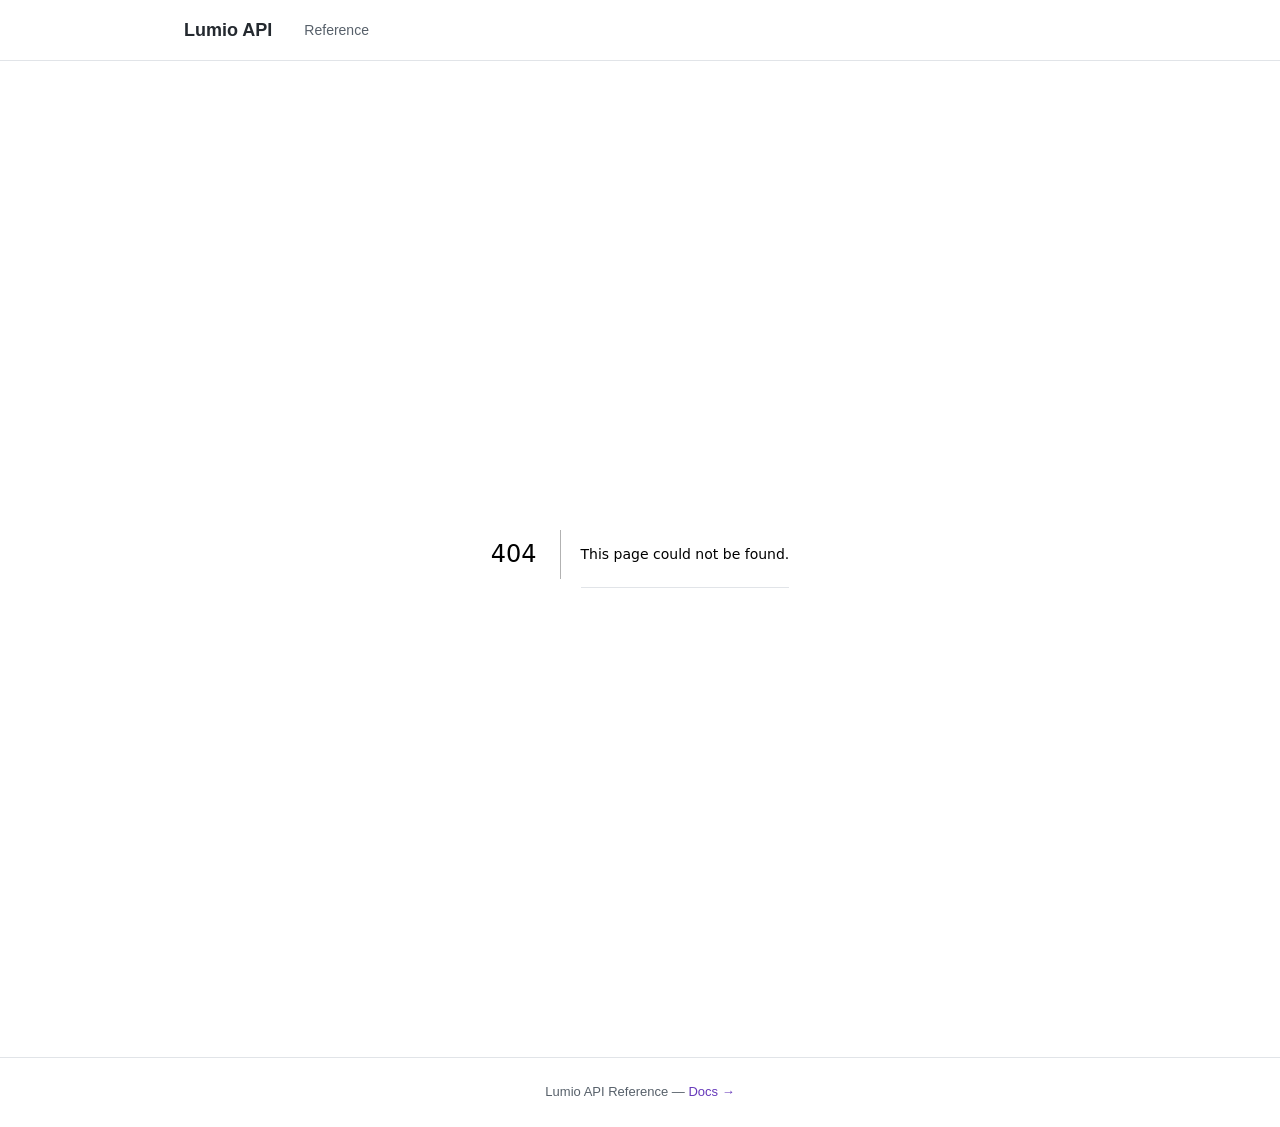
==== 404/index.html @ 7cd81c5e "deploy: azziti/github-pages-playground@f077be2ea34059d760a92d391251ad3bfc9d5662" ====
<!DOCTYPE html><!--k6LeNqchuzQPz_uEI7_64--><html lang="en"><head><meta charSet="utf-8"/><meta name="viewport" content="width=device-width, initial-scale=1"/><link rel="stylesheet" href="/_next/static/css/b243f9c779c6635c.css" data-precedence="next"/><link rel="preload" as="script" fetchPriority="low" href="/_next/static/chunks/webpack-234bf3a945b319bf.js"/><script src="/_next/static/chunks/87c73c54-24122e7b92478d00.js" async=""></script><script src="/_next/static/chunks/18-a1e41ac23104e71f.js" async=""></script><script src="/_next/static/chunks/main-app-b08ceacb4e4d9fac.js" async=""></script><script src="/_next/static/chunks/664-6d821dc1aacb6b48.js" async=""></script><script src="/_next/static/chunks/app/page-13daff9dc4278129.js" async=""></script><meta name="robots" content="noindex"/><title>404: This page could not be found.</title><title>Lumio API Reference</title><meta name="description" content="Lumio API reference documentation"/><script src="/_next/static/chunks/polyfills-42372ed130431b0a.js" noModule=""></script></head><body><div hidden=""><!--$--><!--/$--></div><header class="header"><div class="header-inner"><a class="header-logo" href="/">Lumio API</a><nav><ul class="header-nav"><li><a href="/reference/">Reference</a></li></ul></nav></div></header><main class="main"><div style="font-family:system-ui,&quot;Segoe UI&quot;,Roboto,Helvetica,Arial,sans-serif,&quot;Apple Color Emoji&quot;,&quot;Segoe UI Emoji&quot;;height:100vh;text-align:center;display:flex;flex-direction:column;align-items:center;justify-content:center"><div><style>body{color:#000;background:#fff;margin:0}.next-error-h1{border-right:1px solid rgba(0,0,0,.3)}@media (prefers-color-scheme:dark){body{color:#fff;background:#000}.next-error-h1{border-right:1px solid rgba(255,255,255,.3)}}</style><h1 class="next-error-h1" style="display:inline-block;margin:0 20px 0 0;padding:0 23px 0 0;font-size:24px;font-weight:500;vertical-align:top;line-height:49px">404</h1><div style="display:inline-block"><h2 style="font-size:14px;font-weight:400;line-height:49px;margin:0">This page could not be found.</h2></div></div></div><!--$--><!--/$--></main><footer class="footer"><p>Lumio API Reference — <a href="https://docs.lumio.dev">Docs →</a></p></footer><script src="/_next/static/chunks/webpack-234bf3a945b319bf.js" id="_R_" async=""></script><script>(self.__next_f=self.__next_f||[]).push([0])</script><script>self.__next_f.push([1,"1:\"$Sreact.fragment\"\n2:I[9664,[\"664\",\"static/chunks/664-6d821dc1aacb6b48.js\",\"974\",\"static/chunks/app/page-13daff9dc4278129.js\"],\"\"]\n3:I[5341,[],\"\"]\n4:I[25,[],\"\"]\n5:I[5104,[],\"OutletBoundary\"]\n7:I[7158,[],\"AsyncMetadataOutlet\"]\n9:I[5104,[],\"ViewportBoundary\"]\nb:I[5104,[],\"MetadataBoundary\"]\nc:\"$Sreact.suspense\"\ne:I[4431,[],\"\"]\n:HL[\"/_next/static/css/b243f9c779c6635c.css\",\"style\"]\n"])</script><script>self.__next_f.push([1,"0:{\"P\":null,\"b\":\"k6LeNqchuzQPz-uEI7_64\",\"p\":\"\",\"c\":[\"\",\"_not-found\",\"\"],\"i\":false,\"f\":[[[\"\",{\"children\":[\"/_not-found\",{\"children\":[\"__PAGE__\",{}]}]},\"$undefined\",\"$undefined\",true],[\"\",[\"$\",\"$1\",\"c\",{\"children\":[[[\"$\",\"link\",\"0\",{\"rel\":\"stylesheet\",\"href\":\"/_next/static/css/b243f9c779c6635c.css\",\"precedence\":\"next\",\"crossOrigin\":\"$undefined\",\"nonce\":\"$undefined\"}]],[\"$\",\"html\",null,{\"lang\":\"en\",\"children\":[\"$\",\"body\",null,{\"children\":[[\"$\",\"header\",null,{\"className\":\"header\",\"children\":[\"$\",\"div\",null,{\"className\":\"header-inner\",\"children\":[[\"$\",\"$L2\",null,{\"href\":\"/\",\"className\":\"header-logo\",\"children\":\"Lumio API\"}],[\"$\",\"nav\",null,{\"children\":[\"$\",\"ul\",null,{\"className\":\"header-nav\",\"children\":[\"$\",\"li\",null,{\"children\":[\"$\",\"$L2\",null,{\"href\":\"/reference\",\"children\":\"Reference\"}]}]}]}]]}]}],[\"$\",\"main\",null,{\"className\":\"main\",\"children\":[\"$\",\"$L3\",null,{\"parallelRouterKey\":\"children\",\"error\":\"$undefined\",\"errorStyles\":\"$undefined\",\"errorScripts\":\"$undefined\",\"template\":[\"$\",\"$L4\",null,{}],\"templateStyles\":\"$undefined\",\"templateScripts\":\"$undefined\",\"notFound\":\"$undefined\",\"forbidden\":\"$undefined\",\"unauthorized\":\"$undefined\"}]}],[\"$\",\"footer\",null,{\"className\":\"footer\",\"children\":[\"$\",\"p\",null,{\"children\":[\"Lumio API Reference — \",[\"$\",\"a\",null,{\"href\":\"https://docs.lumio.dev\",\"children\":\"Docs →\"}]]}]}]]}]}]]}],{\"children\":[\"/_not-found\",[\"$\",\"$1\",\"c\",{\"children\":[null,[\"$\",\"$L3\",null,{\"parallelRouterKey\":\"children\",\"error\":\"$undefined\",\"errorStyles\":\"$undefined\",\"errorScripts\":\"$undefined\",\"template\":[\"$\",\"$L4\",null,{}],\"templateStyles\":\"$undefined\",\"templateScripts\":\"$undefined\",\"notFound\":\"$undefined\",\"forbidden\":\"$undefined\",\"unauthorized\":\"$undefined\"}]]}],{\"children\":[\"__PAGE__\",[\"$\",\"$1\",\"c\",{\"children\":[[[\"$\",\"title\",null,{\"children\":\"404: This page could not be found.\"}],[\"$\",\"div\",null,{\"style\":{\"fontFamily\":\"system-ui,\\\"Segoe UI\\\",Roboto,Helvetica,Arial,sans-serif,\\\"Apple Color Emoji\\\",\\\"Segoe UI Emoji\\\"\",\"height\":\"100vh\",\"textAlign\":\"center\",\"display\":\"flex\",\"flexDirection\":\"column\",\"alignItems\":\"center\",\"justifyContent\":\"center\"},\"children\":[\"$\",\"div\",null,{\"children\":[[\"$\",\"style\",null,{\"dangerouslySetInnerHTML\":{\"__html\":\"body{color:#000;background:#fff;margin:0}.next-error-h1{border-right:1px solid rgba(0,0,0,.3)}@media (prefers-color-scheme:dark){body{color:#fff;background:#000}.next-error-h1{border-right:1px solid rgba(255,255,255,.3)}}\"}}],[\"$\",\"h1\",null,{\"className\":\"next-error-h1\",\"style\":{\"display\":\"inline-block\",\"margin\":\"0 20px 0 0\",\"padding\":\"0 23px 0 0\",\"fontSize\":24,\"fontWeight\":500,\"verticalAlign\":\"top\",\"lineHeight\":\"49px\"},\"children\":404}],[\"$\",\"div\",null,{\"style\":{\"display\":\"inline-block\"},\"children\":[\"$\",\"h2\",null,{\"style\":{\"fontSize\":14,\"fontWeight\":400,\"lineHeight\":\"49px\",\"margin\":0},\"children\":\"This page could not be found.\"}]}]]}]}]],null,[\"$\",\"$L5\",null,{\"children\":[\"$L6\",[\"$\",\"$L7\",null,{\"promise\":\"$@8\"}]]}]]}],{},null,false]},null,false]},null,false],[\"$\",\"$1\",\"h\",{\"children\":[[\"$\",\"meta\",null,{\"name\":\"robots\",\"content\":\"noindex\"}],[[\"$\",\"$L9\",null,{\"children\":\"$La\"}],null],[\"$\",\"$Lb\",null,{\"children\":[\"$\",\"div\",null,{\"hidden\":true,\"children\":[\"$\",\"$c\",null,{\"fallback\":null,\"children\":\"$Ld\"}]}]}]]}],false]],\"m\":\"$undefined\",\"G\":[\"$e\",[]],\"s\":false,\"S\":true}\n"])</script><script>self.__next_f.push([1,"a:[[\"$\",\"meta\",\"0\",{\"charSet\":\"utf-8\"}],[\"$\",\"meta\",\"1\",{\"name\":\"viewport\",\"content\":\"width=device-width, initial-scale=1\"}]]\n6:null\n"])</script><script>self.__next_f.push([1,"8:{\"metadata\":[[\"$\",\"title\",\"0\",{\"children\":\"Lumio API Reference\"}],[\"$\",\"meta\",\"1\",{\"name\":\"description\",\"content\":\"Lumio API reference documentation\"}]],\"error\":null,\"digest\":\"$undefined\"}\n"])</script><script>self.__next_f.push([1,"d:\"$8:metadata\"\n"])</script></body></html>
---- _next/static/css/b243f9c779c6635c.css ----
*,:after,:before{box-sizing:border-box;margin:0;padding:0}:root{--bg:#ffffff;--surface:#f8f9fa;--border:#e1e4e8;--text:#24292f;--muted:#57606a;--accent:#6639ba;--code-bg:#f6f8fa;--radius:6px;--width:960px}body{font-family:-apple-system,BlinkMacSystemFont,Segoe UI,Helvetica,Arial,sans-serif;font-size:16px;line-height:1.6;color:var(--text);background:var(--bg);min-height:100vh;display:flex;flex-direction:column}a{color:var(--accent);text-decoration:none}a:hover{text-decoration:underline}.header{border-bottom:1px solid var(--border);position:-webkit-sticky;position:sticky;top:0;background:var(--bg);z-index:100}.header-inner{max-width:var(--width);margin:0 auto;padding:0 24px;height:60px;display:flex;align-items:center;gap:32px}.header-logo{font-weight:700;font-size:18px;color:var(--text)}.header-logo:hover{text-decoration:none;color:var(--accent)}.header-nav{display:flex;gap:24px;list-style:none}.header-nav a{font-size:14px;font-weight:500;color:var(--muted)}.header-nav a:hover{color:var(--accent);text-decoration:none}.main{flex:1 1;max-width:var(--width);width:100%;margin:0 auto;padding:48px 24px}.footer{border-top:1px solid var(--border);padding:24px;text-align:center;font-size:13px;color:var(--muted)}h1{font-size:2rem;font-weight:700;line-height:1.25;margin-bottom:16px}h2{font-size:1.4rem;margin-top:40px;margin-bottom:12px;padding-bottom:8px;border-bottom:1px solid var(--border)}h2,h3{font-weight:600}h3{font-size:1.1rem;margin-top:24px;margin-bottom:8px}p{margin-bottom:16px;color:var(--muted)}p:last-child{margin-bottom:0}.cards{display:grid;grid-template-columns:repeat(auto-fit,minmax(220px,1fr));grid-gap:16px;gap:16px;margin-top:24px}.card{border:1px solid var(--border);border-radius:var(--radius);padding:20px;background:var(--surface)}.card:hover{border-color:var(--accent)}.card h3{margin-top:0;font-size:1rem}.card p{font-size:14px;margin-bottom:12px}.card a{font-size:14px;font-weight:500}code{font-family:SFMono-Regular,Consolas,Liberation Mono,Menlo,monospace;font-size:.875em;border:1px solid var(--border);border-radius:3px;padding:2px 6px}code,pre{background:var(--code-bg)}pre{border:1px solid var(--border);border-radius:var(--radius);padding:16px;overflow-x:auto;margin:16px 0}pre code{background:none;border:none;padding:0;font-size:.85rem;line-height:1.6}.api-table{width:100%;border-collapse:collapse;margin:16px 0;font-size:14px}.api-table th{text-align:left;padding:10px 12px;border-bottom:2px solid var(--border);font-weight:600}.api-table td{padding:10px 12px;border-bottom:1px solid var(--border);color:var(--muted);vertical-align:top}.api-table tr:last-child td{border-bottom:none}@media (max-width:600px){h1{font-size:1.6rem}.header-inner,.header-nav{gap:16px}}
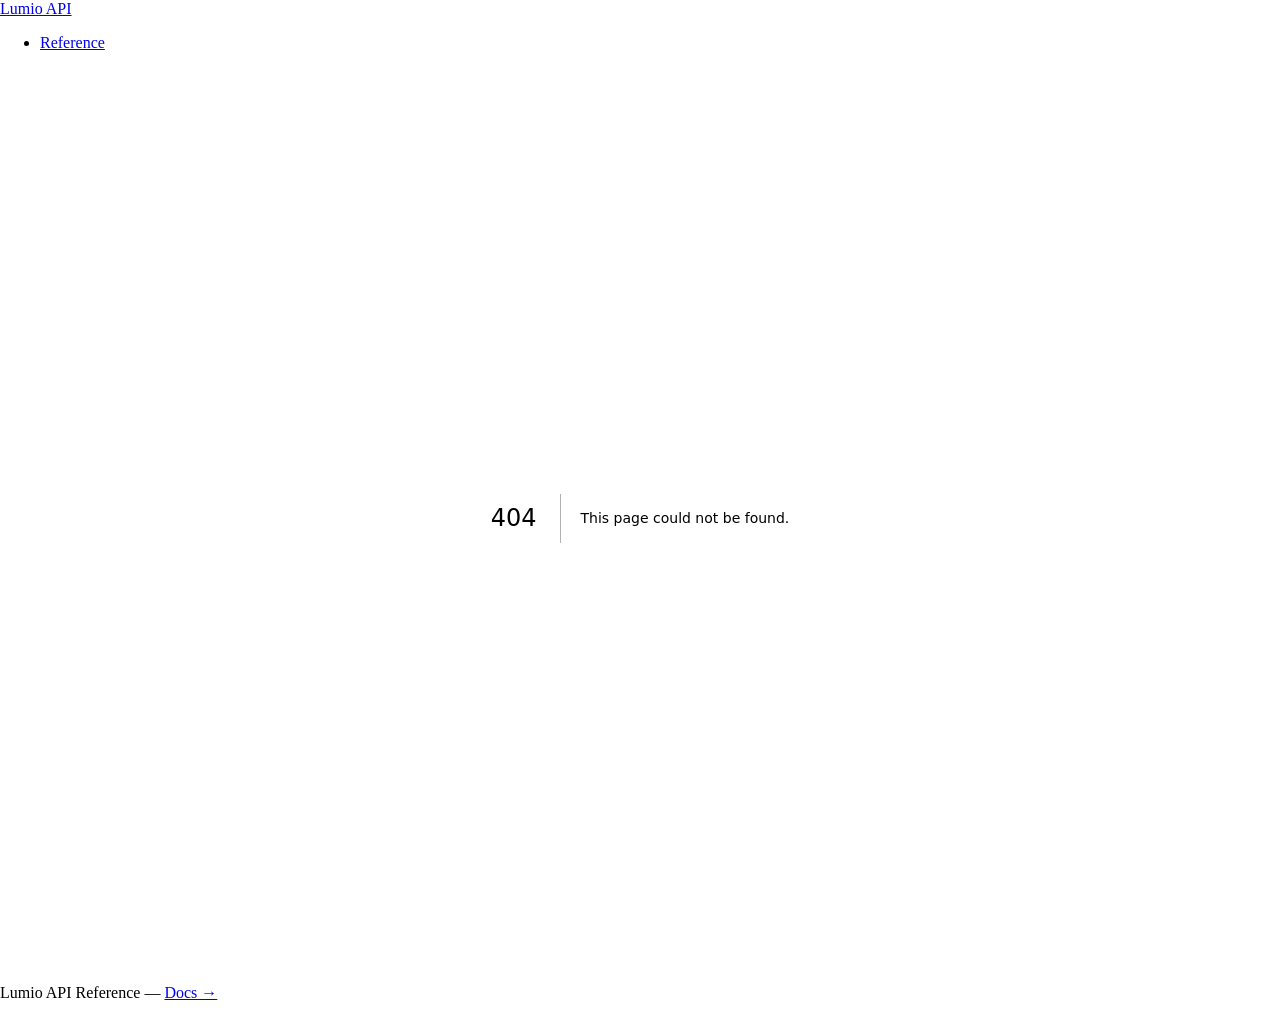
==== commit 59718e8f: "deploy: azziti/github-pages-playground@269e36ffcbb2823dc746e89bf330fa5146f1b05b" ====
--- a/404/index.html
+++ b/404/index.html
@@ -1 +1 @@
-<!DOCTYPE html><!--k6LeNqchuzQPz_uEI7_64--><html lang="en"><head><meta charSet="utf-8"/><meta name="viewport" content="width=device-width, initial-scale=1"/><link rel="stylesheet" href="/_next/static/css/b243f9c779c6635c.css" data-precedence="next"/><link rel="preload" as="script" fetchPriority="low" href="/_next/static/chunks/webpack-234bf3a945b319bf.js"/><script src="/_next/static/chunks/87c73c54-24122e7b92478d00.js" async=""></script><script src="/_next/static/chunks/18-a1e41ac23104e71f.js" async=""></script><script src="/_next/static/chunks/main-app-b08ceacb4e4d9fac.js" async=""></script><script src="/_next/static/chunks/664-6d821dc1aacb6b48.js" async=""></script><script src="/_next/static/chunks/app/page-13daff9dc4278129.js" async=""></script><meta name="robots" content="noindex"/><title>404: This page could not be found.</title><title>Lumio API Reference</title><meta name="description" content="Lumio API reference documentation"/><script src="/_next/static/chunks/polyfills-42372ed130431b0a.js" noModule=""></script></head><body><div hidden=""><!--$--><!--/$--></div><header class="header"><div class="header-inner"><a class="header-logo" href="/">Lumio API</a><nav><ul class="header-nav"><li><a href="/reference/">Reference</a></li></ul></nav></div></header><main class="main"><div style="font-family:system-ui,&quot;Segoe UI&quot;,Roboto,Helvetica,Arial,sans-serif,&quot;Apple Color Emoji&quot;,&quot;Segoe UI Emoji&quot;;height:100vh;text-align:center;display:flex;flex-direction:column;align-items:center;justify-content:center"><div><style>body{color:#000;background:#fff;margin:0}.next-error-h1{border-right:1px solid rgba(0,0,0,.3)}@media (prefers-color-scheme:dark){body{color:#fff;background:#000}.next-error-h1{border-right:1px solid rgba(255,255,255,.3)}}</style><h1 class="next-error-h1" style="display:inline-block;margin:0 20px 0 0;padding:0 23px 0 0;font-size:24px;font-weight:500;vertical-align:top;line-height:49px">404</h1><div style="display:inline-block"><h2 style="font-size:14px;font-weight:400;line-height:49px;margin:0">This page could not be found.</h2></div></div></div><!--$--><!--/$--></main><footer class="footer"><p>Lumio API Reference — <a href="https://docs.lumio.dev">Docs →</a></p></footer><script src="/_next/static/chunks/webpack-234bf3a945b319bf.js" id="_R_" async=""></script><script>(self.__next_f=self.__next_f||[]).push([0])</script><script>self.__next_f.push([1,"1:\"$Sreact.fragment\"\n2:I[9664,[\"664\",\"static/chunks/664-6d821dc1aacb6b48.js\",\"974\",\"static/chunks/app/page-13daff9dc4278129.js\"],\"\"]\n3:I[5341,[],\"\"]\n4:I[25,[],\"\"]\n5:I[5104,[],\"OutletBoundary\"]\n7:I[7158,[],\"AsyncMetadataOutlet\"]\n9:I[5104,[],\"ViewportBoundary\"]\nb:I[5104,[],\"MetadataBoundary\"]\nc:\"$Sreact.suspense\"\ne:I[4431,[],\"\"]\n:HL[\"/_next/static/css/b243f9c779c6635c.css\",\"style\"]\n"])</script><script>self.__next_f.push([1,"0:{\"P\":null,\"b\":\"k6LeNqchuzQPz-uEI7_64\",\"p\":\"\",\"c\":[\"\",\"_not-found\",\"\"],\"i\":false,\"f\":[[[\"\",{\"children\":[\"/_not-found\",{\"children\":[\"__PAGE__\",{}]}]},\"$undefined\",\"$undefined\",true],[\"\",[\"$\",\"$1\",\"c\",{\"children\":[[[\"$\",\"link\",\"0\",{\"rel\":\"stylesheet\",\"href\":\"/_next/static/css/b243f9c779c6635c.css\",\"precedence\":\"next\",\"crossOrigin\":\"$undefined\",\"nonce\":\"$undefined\"}]],[\"$\",\"html\",null,{\"lang\":\"en\",\"children\":[\"$\",\"body\",null,{\"children\":[[\"$\",\"header\",null,{\"className\":\"header\",\"children\":[\"$\",\"div\",null,{\"className\":\"header-inner\",\"children\":[[\"$\",\"$L2\",null,{\"href\":\"/\",\"className\":\"header-logo\",\"children\":\"Lumio API\"}],[\"$\",\"nav\",null,{\"children\":[\"$\",\"ul\",null,{\"className\":\"header-nav\",\"children\":[\"$\",\"li\",null,{\"children\":[\"$\",\"$L2\",null,{\"href\":\"/reference\",\"children\":\"Reference\"}]}]}]}]]}]}],[\"$\",\"main\",null,{\"className\":\"main\",\"children\":[\"$\",\"$L3\",null,{\"parallelRouterKey\":\"children\",\"error\":\"$undefined\",\"errorStyles\":\"$undefined\",\"errorScripts\":\"$undefined\",\"template\":[\"$\",\"$L4\",null,{}],\"templateStyles\":\"$undefined\",\"templateScripts\":\"$undefined\",\"notFound\":\"$undefined\",\"forbidden\":\"$undefined\",\"unauthorized\":\"$undefined\"}]}],[\"$\",\"footer\",null,{\"className\":\"footer\",\"children\":[\"$\",\"p\",null,{\"children\":[\"Lumio API Reference — \",[\"$\",\"a\",null,{\"href\":\"https://docs.lumio.dev\",\"children\":\"Docs →\"}]]}]}]]}]}]]}],{\"children\":[\"/_not-found\",[\"$\",\"$1\",\"c\",{\"children\":[null,[\"$\",\"$L3\",null,{\"parallelRouterKey\":\"children\",\"error\":\"$undefined\",\"errorStyles\":\"$undefined\",\"errorScripts\":\"$undefined\",\"template\":[\"$\",\"$L4\",null,{}],\"templateStyles\":\"$undefined\",\"templateScripts\":\"$undefined\",\"notFound\":\"$undefined\",\"forbidden\":\"$undefined\",\"unauthorized\":\"$undefined\"}]]}],{\"children\":[\"__PAGE__\",[\"$\",\"$1\",\"c\",{\"children\":[[[\"$\",\"title\",null,{\"children\":\"404: This page could not be found.\"}],[\"$\",\"div\",null,{\"style\":{\"fontFamily\":\"system-ui,\\\"Segoe UI\\\",Roboto,Helvetica,Arial,sans-serif,\\\"Apple Color Emoji\\\",\\\"Segoe UI Emoji\\\"\",\"height\":\"100vh\",\"textAlign\":\"center\",\"display\":\"flex\",\"flexDirection\":\"column\",\"alignItems\":\"center\",\"justifyContent\":\"center\"},\"children\":[\"$\",\"div\",null,{\"children\":[[\"$\",\"style\",null,{\"dangerouslySetInnerHTML\":{\"__html\":\"body{color:#000;background:#fff;margin:0}.next-error-h1{border-right:1px solid rgba(0,0,0,.3)}@media (prefers-color-scheme:dark){body{color:#fff;background:#000}.next-error-h1{border-right:1px solid rgba(255,255,255,.3)}}\"}}],[\"$\",\"h1\",null,{\"className\":\"next-error-h1\",\"style\":{\"display\":\"inline-block\",\"margin\":\"0 20px 0 0\",\"padding\":\"0 23px 0 0\",\"fontSize\":24,\"fontWeight\":500,\"verticalAlign\":\"top\",\"lineHeight\":\"49px\"},\"children\":404}],[\"$\",\"div\",null,{\"style\":{\"display\":\"inline-block\"},\"children\":[\"$\",\"h2\",null,{\"style\":{\"fontSize\":14,\"fontWeight\":400,\"lineHeight\":\"49px\",\"margin\":0},\"children\":\"This page could not be found.\"}]}]]}]}]],null,[\"$\",\"$L5\",null,{\"children\":[\"$L6\",[\"$\",\"$L7\",null,{\"promise\":\"$@8\"}]]}]]}],{},null,false]},null,false]},null,false],[\"$\",\"$1\",\"h\",{\"children\":[[\"$\",\"meta\",null,{\"name\":\"robots\",\"content\":\"noindex\"}],[[\"$\",\"$L9\",null,{\"children\":\"$La\"}],null],[\"$\",\"$Lb\",null,{\"children\":[\"$\",\"div\",null,{\"hidden\":true,\"children\":[\"$\",\"$c\",null,{\"fallback\":null,\"children\":\"$Ld\"}]}]}]]}],false]],\"m\":\"$undefined\",\"G\":[\"$e\",[]],\"s\":false,\"S\":true}\n"])</script><script>self.__next_f.push([1,"a:[[\"$\",\"meta\",\"0\",{\"charSet\":\"utf-8\"}],[\"$\",\"meta\",\"1\",{\"name\":\"viewport\",\"content\":\"width=device-width, initial-scale=1\"}]]\n6:null\n"])</script><script>self.__next_f.push([1,"8:{\"metadata\":[[\"$\",\"title\",\"0\",{\"children\":\"Lumio API Reference\"}],[\"$\",\"meta\",\"1\",{\"name\":\"description\",\"content\":\"Lumio API reference documentation\"}]],\"error\":null,\"digest\":\"$undefined\"}\n"])</script><script>self.__next_f.push([1,"d:\"$8:metadata\"\n"])</script></body></html>+<!DOCTYPE html><!--cz0XnB2v3ZObL8QQdtpco--><html lang="en"><head><meta charSet="utf-8"/><meta name="viewport" content="width=device-width, initial-scale=1"/><link rel="stylesheet" href="/api-pages/_next/static/css/b243f9c779c6635c.css" data-precedence="next"/><link rel="preload" as="script" fetchPriority="low" href="/api-pages/_next/static/chunks/webpack-f40d3a849878dc17.js"/><script src="/api-pages/_next/static/chunks/87c73c54-24122e7b92478d00.js" async=""></script><script src="/api-pages/_next/static/chunks/18-6e2b5b321f578274.js" async=""></script><script src="/api-pages/_next/static/chunks/main-app-b08ceacb4e4d9fac.js" async=""></script><script src="/api-pages/_next/static/chunks/664-6d821dc1aacb6b48.js" async=""></script><script src="/api-pages/_next/static/chunks/app/page-13daff9dc4278129.js" async=""></script><meta name="robots" content="noindex"/><title>404: This page could not be found.</title><title>Lumio API Reference</title><meta name="description" content="Lumio API reference documentation"/><script src="/api-pages/_next/static/chunks/polyfills-42372ed130431b0a.js" noModule=""></script></head><body><div hidden=""><!--$--><!--/$--></div><header class="header"><div class="header-inner"><a class="header-logo" href="/api-pages/">Lumio API</a><nav><ul class="header-nav"><li><a href="/api-pages/reference/">Reference</a></li></ul></nav></div></header><main class="main"><div style="font-family:system-ui,&quot;Segoe UI&quot;,Roboto,Helvetica,Arial,sans-serif,&quot;Apple Color Emoji&quot;,&quot;Segoe UI Emoji&quot;;height:100vh;text-align:center;display:flex;flex-direction:column;align-items:center;justify-content:center"><div><style>body{color:#000;background:#fff;margin:0}.next-error-h1{border-right:1px solid rgba(0,0,0,.3)}@media (prefers-color-scheme:dark){body{color:#fff;background:#000}.next-error-h1{border-right:1px solid rgba(255,255,255,.3)}}</style><h1 class="next-error-h1" style="display:inline-block;margin:0 20px 0 0;padding:0 23px 0 0;font-size:24px;font-weight:500;vertical-align:top;line-height:49px">404</h1><div style="display:inline-block"><h2 style="font-size:14px;font-weight:400;line-height:49px;margin:0">This page could not be found.</h2></div></div></div><!--$--><!--/$--></main><footer class="footer"><p>Lumio API Reference — <a href="https://docs.lumio.dev">Docs →</a></p></footer><script src="/api-pages/_next/static/chunks/webpack-f40d3a849878dc17.js" id="_R_" async=""></script><script>(self.__next_f=self.__next_f||[]).push([0])</script><script>self.__next_f.push([1,"1:\"$Sreact.fragment\"\n2:I[9664,[\"664\",\"static/chunks/664-6d821dc1aacb6b48.js\",\"974\",\"static/chunks/app/page-13daff9dc4278129.js\"],\"\"]\n3:I[5341,[],\"\"]\n4:I[25,[],\"\"]\n5:I[5104,[],\"OutletBoundary\"]\n7:I[7158,[],\"AsyncMetadataOutlet\"]\n9:I[5104,[],\"ViewportBoundary\"]\nb:I[5104,[],\"MetadataBoundary\"]\nc:\"$Sreact.suspense\"\ne:I[4431,[],\"\"]\n:HL[\"/api-pages/_next/static/css/b243f9c779c6635c.css\",\"style\"]\n"])</script><script>self.__next_f.push([1,"0:{\"P\":null,\"b\":\"cz0XnB2v3ZObL8QQdtpco\",\"p\":\"/api-pages\",\"c\":[\"\",\"_not-found\",\"\"],\"i\":false,\"f\":[[[\"\",{\"children\":[\"/_not-found\",{\"children\":[\"__PAGE__\",{}]}]},\"$undefined\",\"$undefined\",true],[\"\",[\"$\",\"$1\",\"c\",{\"children\":[[[\"$\",\"link\",\"0\",{\"rel\":\"stylesheet\",\"href\":\"/api-pages/_next/static/css/b243f9c779c6635c.css\",\"precedence\":\"next\",\"crossOrigin\":\"$undefined\",\"nonce\":\"$undefined\"}]],[\"$\",\"html\",null,{\"lang\":\"en\",\"children\":[\"$\",\"body\",null,{\"children\":[[\"$\",\"header\",null,{\"className\":\"header\",\"children\":[\"$\",\"div\",null,{\"className\":\"header-inner\",\"children\":[[\"$\",\"$L2\",null,{\"href\":\"/\",\"className\":\"header-logo\",\"children\":\"Lumio API\"}],[\"$\",\"nav\",null,{\"children\":[\"$\",\"ul\",null,{\"className\":\"header-nav\",\"children\":[\"$\",\"li\",null,{\"children\":[\"$\",\"$L2\",null,{\"href\":\"/reference\",\"children\":\"Reference\"}]}]}]}]]}]}],[\"$\",\"main\",null,{\"className\":\"main\",\"children\":[\"$\",\"$L3\",null,{\"parallelRouterKey\":\"children\",\"error\":\"$undefined\",\"errorStyles\":\"$undefined\",\"errorScripts\":\"$undefined\",\"template\":[\"$\",\"$L4\",null,{}],\"templateStyles\":\"$undefined\",\"templateScripts\":\"$undefined\",\"notFound\":\"$undefined\",\"forbidden\":\"$undefined\",\"unauthorized\":\"$undefined\"}]}],[\"$\",\"footer\",null,{\"className\":\"footer\",\"children\":[\"$\",\"p\",null,{\"children\":[\"Lumio API Reference — \",[\"$\",\"a\",null,{\"href\":\"https://docs.lumio.dev\",\"children\":\"Docs →\"}]]}]}]]}]}]]}],{\"children\":[\"/_not-found\",[\"$\",\"$1\",\"c\",{\"children\":[null,[\"$\",\"$L3\",null,{\"parallelRouterKey\":\"children\",\"error\":\"$undefined\",\"errorStyles\":\"$undefined\",\"errorScripts\":\"$undefined\",\"template\":[\"$\",\"$L4\",null,{}],\"templateStyles\":\"$undefined\",\"templateScripts\":\"$undefined\",\"notFound\":\"$undefined\",\"forbidden\":\"$undefined\",\"unauthorized\":\"$undefined\"}]]}],{\"children\":[\"__PAGE__\",[\"$\",\"$1\",\"c\",{\"children\":[[[\"$\",\"title\",null,{\"children\":\"404: This page could not be found.\"}],[\"$\",\"div\",null,{\"style\":{\"fontFamily\":\"system-ui,\\\"Segoe UI\\\",Roboto,Helvetica,Arial,sans-serif,\\\"Apple Color Emoji\\\",\\\"Segoe UI Emoji\\\"\",\"height\":\"100vh\",\"textAlign\":\"center\",\"display\":\"flex\",\"flexDirection\":\"column\",\"alignItems\":\"center\",\"justifyContent\":\"center\"},\"children\":[\"$\",\"div\",null,{\"children\":[[\"$\",\"style\",null,{\"dangerouslySetInnerHTML\":{\"__html\":\"body{color:#000;background:#fff;margin:0}.next-error-h1{border-right:1px solid rgba(0,0,0,.3)}@media (prefers-color-scheme:dark){body{color:#fff;background:#000}.next-error-h1{border-right:1px solid rgba(255,255,255,.3)}}\"}}],[\"$\",\"h1\",null,{\"className\":\"next-error-h1\",\"style\":{\"display\":\"inline-block\",\"margin\":\"0 20px 0 0\",\"padding\":\"0 23px 0 0\",\"fontSize\":24,\"fontWeight\":500,\"verticalAlign\":\"top\",\"lineHeight\":\"49px\"},\"children\":404}],[\"$\",\"div\",null,{\"style\":{\"display\":\"inline-block\"},\"children\":[\"$\",\"h2\",null,{\"style\":{\"fontSize\":14,\"fontWeight\":400,\"lineHeight\":\"49px\",\"margin\":0},\"children\":\"This page could not be found.\"}]}]]}]}]],null,[\"$\",\"$L5\",null,{\"children\":[\"$L6\",[\"$\",\"$L7\",null,{\"promise\":\"$@8\"}]]}]]}],{},null,false]},null,false]},null,false],[\"$\",\"$1\",\"h\",{\"children\":[[\"$\",\"meta\",null,{\"name\":\"robots\",\"content\":\"noindex\"}],[[\"$\",\"$L9\",null,{\"children\":\"$La\"}],null],[\"$\",\"$Lb\",null,{\"children\":[\"$\",\"div\",null,{\"hidden\":true,\"children\":[\"$\",\"$c\",null,{\"fallback\":null,\"children\":\"$Ld\"}]}]}]]}],false]],\"m\":\"$undefined\",\"G\":[\"$e\",[]],\"s\":false,\"S\":true}\n"])</script><script>self.__next_f.push([1,"a:[[\"$\",\"meta\",\"0\",{\"charSet\":\"utf-8\"}],[\"$\",\"meta\",\"1\",{\"name\":\"viewport\",\"content\":\"width=device-width, initial-scale=1\"}]]\n6:null\n"])</script><script>self.__next_f.push([1,"8:{\"metadata\":[[\"$\",\"title\",\"0\",{\"children\":\"Lumio API Reference\"}],[\"$\",\"meta\",\"1\",{\"name\":\"description\",\"content\":\"Lumio API reference documentation\"}]],\"error\":null,\"digest\":\"$undefined\"}\n"])</script><script>self.__next_f.push([1,"d:\"$8:metadata\"\n"])</script></body></html>
